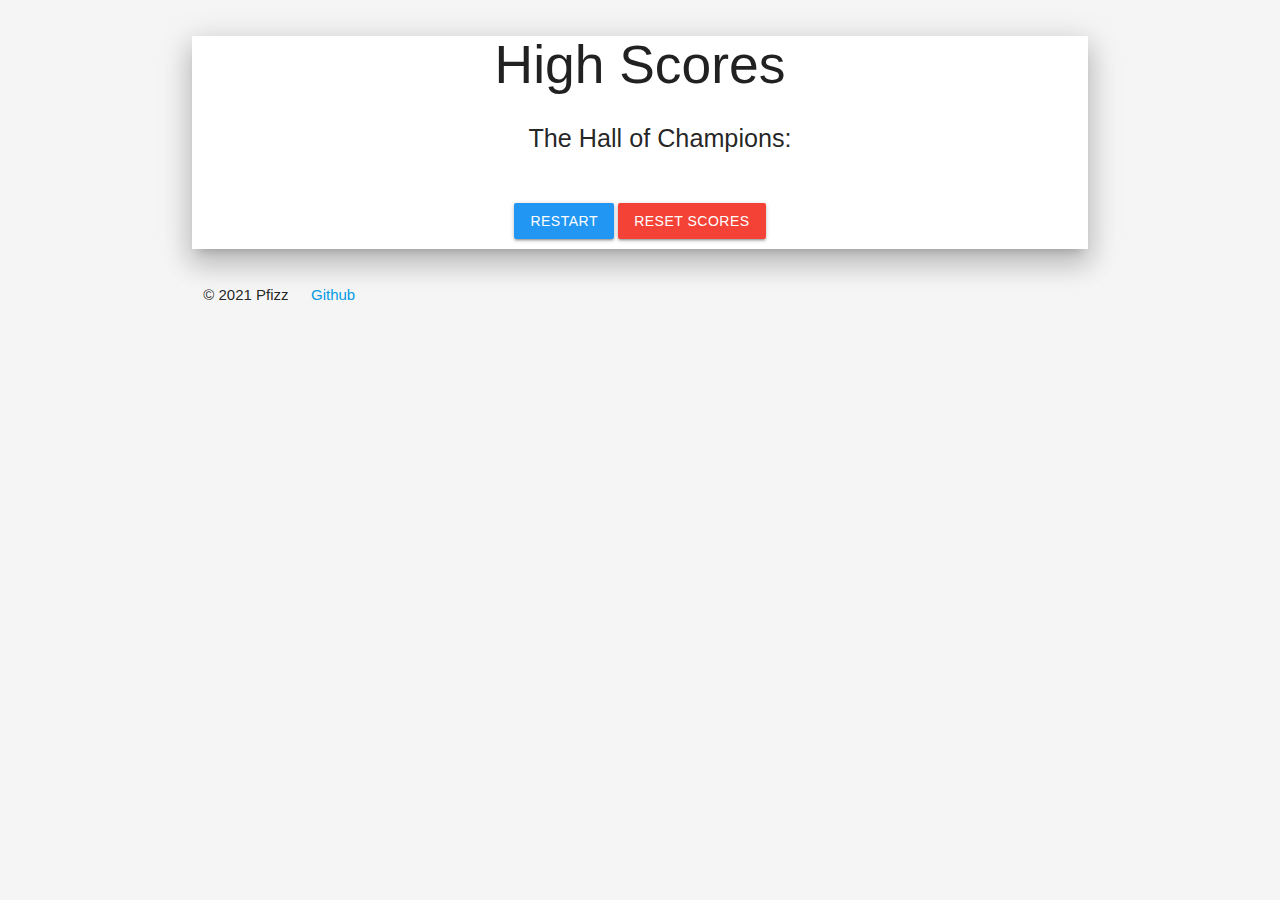
==== scores.html @ 0c9ebbcf "push to new repo" ====
<!DOCTYPE html>
<html lang="en">

<head>
    <meta charset="UTF-8">
    <meta http-equiv="X-UA-Compatible" content="IE=edge">
    <meta name="viewport" content="width=device-width, initial-scale=1.0">
    <link rel="stylesheet" href="https://cdnjs.cloudflare.com/ajax/libs/materialize/1.0.0/css/materialize.min.css">
    <link rel="stylesheet" href="assets/css/style.css" />
    <title>High Scores</title>
</head>

<body>
    <div class="container white z-depth-4 ">
        <h2 class="row s12 center-align">High Scores</h2>
        <ol class="row" id="score-display"></ol>
        <div class="row center-align" id="button-wrapper" style="padding-bottom: 10px;">
            <a href="index.html" class="btn blue center-align">Restart</button></a>
            <button class="btn red" id="reset-scores">Reset Scores</button>
        </div>
        </div>

        <footer class="container">
            <div class="row valign-wrapper">
                <p class="col">&copy; 2021 Pfizz</p>
                <a class="col" href="https://github.com/Pfizzz">Github</a>
            </div>

        </footer>

    <script src="https://cdnjs.cloudflare.com/ajax/libs/materialize/1.0.0/js/materialize.min.js"></script>
    <script src="scores.js"></script>
    <script src="./assets/js/script.js"></script>
</body>


</html>
---- assets/css/style.css ----
/* .start-button {
    color: red;
} */
body {
    background-color: rgb(245, 245, 245);
};

.test {
    padding-bottom: 10px;
}

/* .squeeze {
    width: 50%;
    align-content: center;
} */
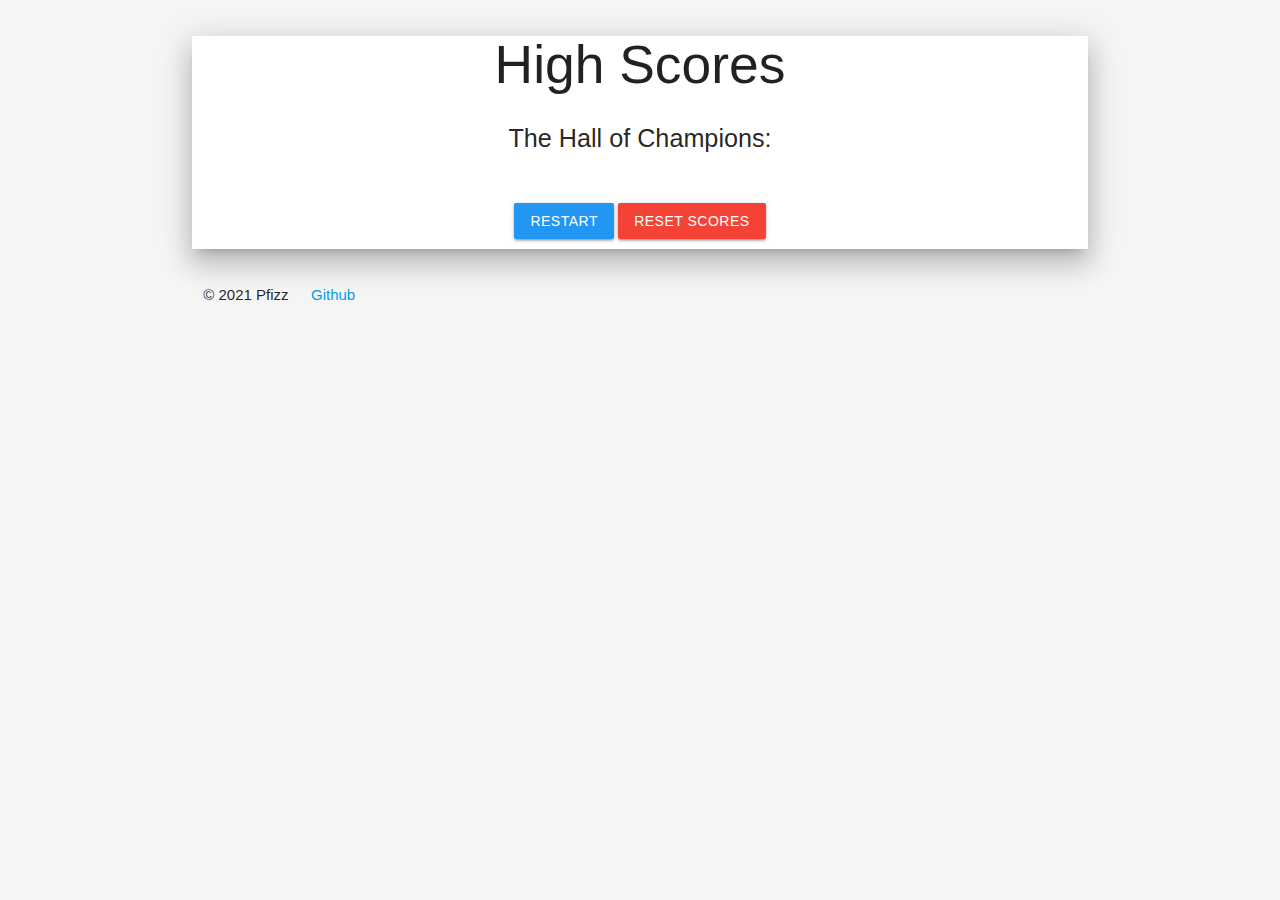
==== commit 5620fc2b: "adjusted scores" ====
--- a/scores.html
+++ b/scores.html
@@ -13,7 +13,8 @@
 <body>
     <div class="container white z-depth-4 ">
         <h2 class="row s12 center-align">High Scores</h2>
-        <ol class="row" id="score-display"></ol>
+        <p class="flow-text center-align">The Hall of Champions:</p>
+        <ol class="row center-align" id="score-display"></ol>
         <div class="row center-align" id="button-wrapper" style="padding-bottom: 10px;">
             <a href="index.html" class="btn blue center-align">Restart</button></a>
             <button class="btn red" id="reset-scores">Reset Scores</button>
@@ -29,7 +30,7 @@
         </footer>
 
     <script src="https://cdnjs.cloudflare.com/ajax/libs/materialize/1.0.0/js/materialize.min.js"></script>
-    <script src="scores.js"></script>
+    <script src="./assets/js/scores.js"></script>
     <script src="./assets/js/script.js"></script>
 </body>
 
